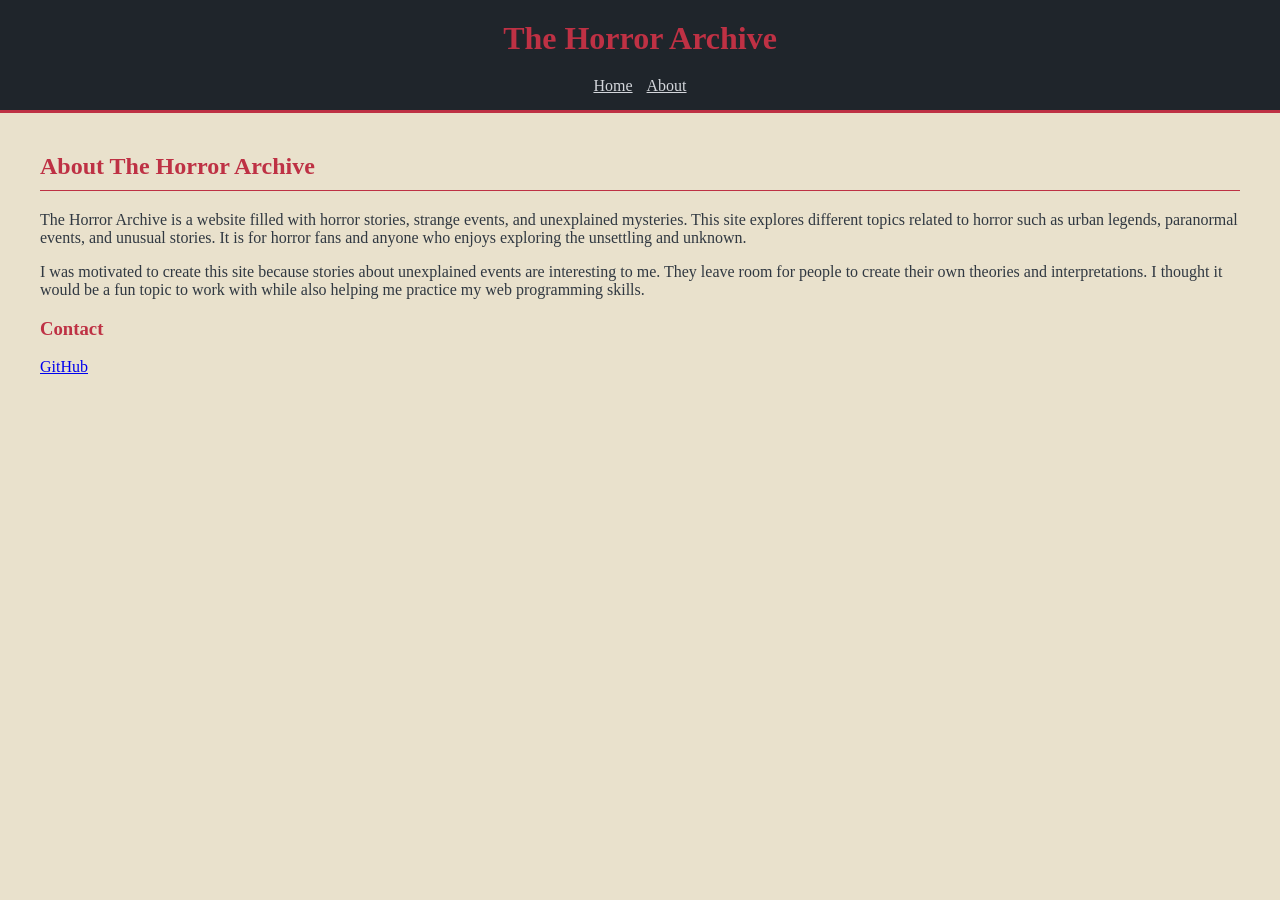
==== about.html @ 5209692e "added about page" ====
<!DOCTYPE html>
<html>
    <head>
        <title>About</title>
        <link rel="icon" href="logo.jpg">
        <link rel="stylesheet" href="style.css">
    </head>

    <body>
        <h1>The Horror Archive</h1>

        <nav>
            <a href="index.html">Home</a>
            <a href="about.html">About</a>
        </nav>

        <div class="about">
            <h2>About The Horror Archive</h2>

            <p>The Horror Archive is a website filled with horror stories, strange events, and unexplained mysteries. 
                This site explores different topics related to horror such as urban legends, paranormal events, and unusual stories. 
                It is for horror fans and anyone who enjoys exploring the unsettling and unknown. </p>

            <p>I was motivated to create this site because stories about unexplained events are interesting to me. 
                They leave room for people to create their own theories and interpretations. 
                I thought it would be a fun topic to work with while also helping me practice my web programming skills. </p>

            <h3>Contact</h3>

            <a href="https://github.com/rimyxz">GitHub</a>
        </div>
    </body>

</html>
---- style.css ----
/* Color Palette
    light grey: #d3d6db; 
    dark grey: #3a4750; 
    darker grey #303841; 
    black: #1f252b;
    red: #be3144; 
    offwhite: #e9e1cc; 
*/

body {
    background-color: #e9e1cc;
    color: #303841;
    font-family: Georgia;
    margin: 0;
}

h1 {
    background-color: #1f252b;
    color: #be3144; 
    text-align: center;
    padding: 20px 0 5px 0;
    margin: 0;
}

nav {
    background-color: #1f252b; 
    text-align: center;
    padding: 15px;
    border-bottom: 3px solid #be3144;
}

nav a {
    color: #d3d6db;
    padding: 5px;
}

nav a:hover {
    color: #be3144;
}

div {
    margin: 40px;
}

h2 {
    color: #be3144;
    border-bottom: 1px solid #be3144;
    padding-bottom: 10px;
}

h3 {
    color: #be3144;
}
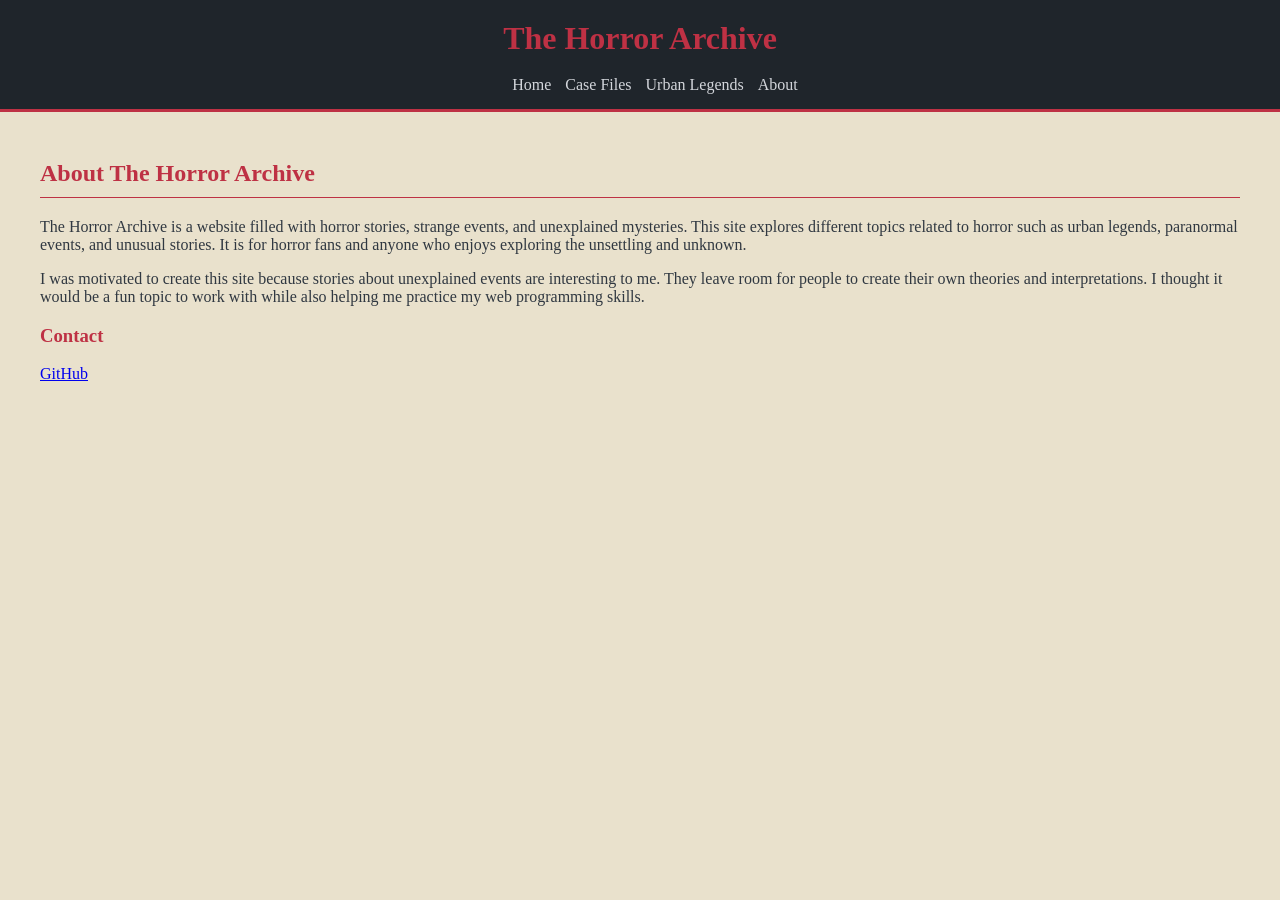
==== commit e7695499: "added website pages and completed CSS styling" ====
--- a/about.html
+++ b/about.html
@@ -2,7 +2,7 @@
 <html>
     <head>
         <title>About</title>
-        <link rel="icon" href="logo.jpg">
+        <link rel="icon" href="images/logo.png">
         <link rel="stylesheet" href="style.css">
     </head>
 
@@ -11,6 +11,8 @@
 
         <nav>
             <a href="index.html">Home</a>
+            <a href="case-files.html">Case Files</a>
+            <a href="urban-legends.html">Urban Legends</a>
             <a href="about.html">About</a>
         </nav>
 
--- a/style.css
+++ b/style.css
@@ -1,53 +1,177 @@
 /* Color Palette
-    light grey: #d3d6db; 
-    dark grey: #3a4750; 
-    darker grey #303841; 
-    black: #1f252b;
-    red: #be3144; 
-    offwhite: #e9e1cc; 
+    Silver Grey: #d3d6db; 
+    Charcoal: #303841; 
+    Dark Charcoal: #1f252b;
+    Blood Red: #be3144; 
+    Antique White: #e9e1cc; 
+
+    Obsidian: #111315;
+    Graphite: #1c1f22;
+    Ash Grey: #c7c9ca;
+    Dark Burgundy: #8f2635;
 */
 
+:root {
+    --silver-grey: #d3d6db;
+    --charcoal: #303841;
+    --dark-charcoal: #1f252b;
+    --blood-red: #be3144;
+    --antique-white: #e9e1cc; 
+
+    --obsidian: #111315;
+    --graphite: #1c1f22;
+    --ash-grey: #c7c9ca;
+    --dark-burgundy: #8f2635;
+}
+
+/* Global Styles 
+-------------------------------*/
 body {
-    background-color: #e9e1cc;
-    color: #303841;
+    background-color: var(--antique-white);
+    color: var(--charcoal);
     font-family: Georgia;
     margin: 0;
+    padding-top: 120px;
 }
 
 h1 {
-    background-color: #1f252b;
-    color: #be3144; 
+    background-color: var(--dark-charcoal);
+    color: var(--blood-red);
     text-align: center;
-    padding: 20px 0 5px 0;
+    padding: 20px 0px 5px 0;
     margin: 0;
+    position: fixed;
+    top: 0;
+    left: 0;
+    width: 100%;
 }
 
 nav {
-    background-color: #1f252b; 
+    background-color: var(--dark-charcoal);
     text-align: center;
     padding: 15px;
-    border-bottom: 3px solid #be3144;
+    border-bottom: 3px solid var(--blood-red);
+    position: fixed;
+    width: 100%;
+    top: 61px;
+    left: 0;
 }
 
 nav a {
-    color: #d3d6db;
+    color: var(--silver-grey);
     padding: 5px;
+    text-decoration: none;
 }
 
 nav a:hover {
-    color: #be3144;
-}
-
-div {
-    margin: 40px;
+    color: var(--blood-red);
 }
 
 h2 {
-    color: #be3144;
-    border-bottom: 1px solid #be3144;
+    color: var(--blood-red);
+    border-bottom: 1px solid var(--blood-red);
     padding-bottom: 10px;
 }
 
 h3 {
-    color: #be3144;
+    color: var(--blood-red);
 }
+
+/* About Page
+-------------------------------*/
+.about {
+    max-width: 1200px;
+    margin: 40px auto;
+    padding: 0 20px;
+}
+
+
+/* Home Page
+-------------------------------*/
+.home-page {
+    background-color: var(--obsidian);
+    color: var(--ash-grey);
+}
+
+.welcome {
+    text-align: center;
+    margin-top: 150px;
+}
+
+.welcome h2 {
+    color: var(--blood-red);
+    font-family: "Creepster", Georgia;
+    font-size: 150px;
+    border: none;
+    margin-bottom: 5px;
+}
+
+/* Urban Legends + Case Files
+-------------------------------*/
+.urban-page, .case-page {
+    background-color: var(--obsidian);
+    color: var(--ash-grey);
+}
+
+.urban-legends, .case-files {
+    max-width: 1300px;
+    margin: 40px auto;
+}
+
+.urban-legends h2, .case-files h2 {
+    color: var(--ash-grey);
+    border-bottom: 1px solid var(--charcoal);
+}
+
+/* Creates a grid with four cards in each row */
+.legend-grid, .case-grid {
+    display: grid;
+    grid-template-columns: repeat(4,1fr);
+    gap: 25px;
+    margin-top: 20px;
+}
+
+/* Styles each card */
+.legend, .case {
+    background-color: var(--graphite);
+    color: var(--ash-grey);
+    border: 1px solid var(--charcoal);
+    padding: 12px;
+    cursor: pointer;
+    border-radius: 5px;
+}
+
+.legend:hover, .case:hover {
+    background-color: var(--dark-charcoal);
+    border-color: var(--dark-burgundy);
+}
+
+.legend img, .case img {
+    width: 250px;
+    height: 250px;
+    object-fit: cover;
+}
+
+.legend h3, .case h3 {
+    color: var(--ash-grey);
+    font-size: 17px;
+    margin: 5px 5px 10px 5px;
+}
+
+.legend-info, .case-info {
+    display: none; /* Hides the description until the card is clicked */
+}
+
+.legend.open, .case.open {
+    grid-column: span 1;
+}
+
+.legend.open .legend-info,
+.case.open .case-info {
+    display: block;
+}
+
+.legend.open img, .case.open img {
+    width: 400px;
+    height: 300px;
+}
